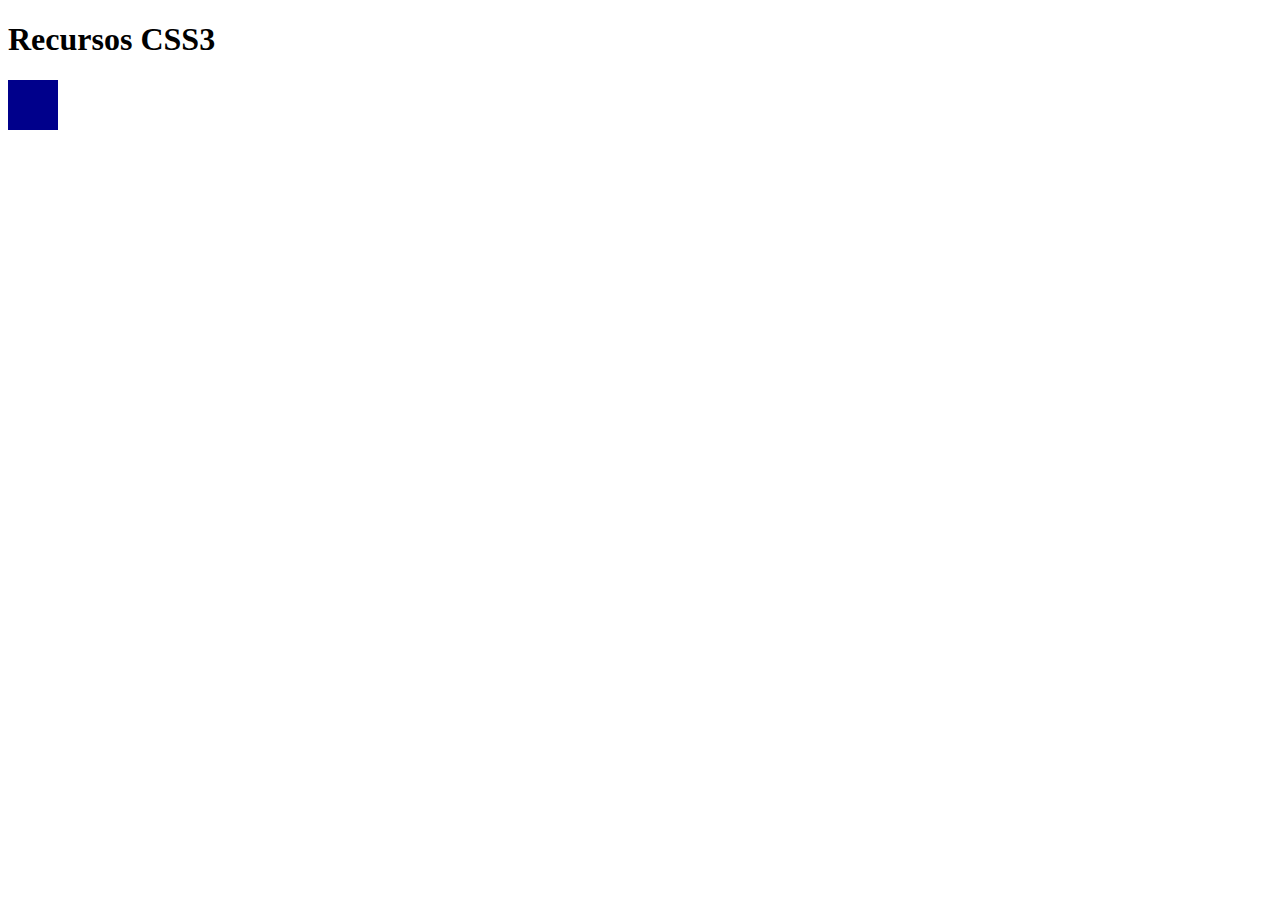
==== ANIMAÇÃO/index.html @ 28c59d91 "atualizações no curso" ====
<!DOCTYPE html>
<html>
<head>
	<title>CSS3</title>
	<link rel="stylesheet" type="text/css" href="styles.css">
	<meta name="viewport" content="width=device-width, initial-scale=1">
</head>
<body>
	<h1>Recursos CSS3</h1>
	<!-- <div class="animation-div"></div>
	<div class="animation-div2"></div>
	<div class="animation-div3"></div> -->
	<!-- <div class="box" id="animation-div4">linear</div>
	<div class="box" id="animation-div5">ease</div>
	<div class="box" id="animation-div6">ease-in</div>
	<div class="box" id="animation-div7">ease-out</div>
	<div class="box" id="animation-div8">ease-in-out</div> -->
	<div id="animation-div9"></div>
	
</body>
</html>
---- ANIMAÇÃO/styles.css ----
/* animations */
@keyframes animacao {
	from {background-color: red;}
	to {background-color: yellow;}
}

@keyframes animacao2 {
	0% {}
	30% {width: 100px;}
	60% {background-color: red;}
	80% {left: 100px; background-color: blue;}
	100% {height: 100px;}
}

@keyframes animacao3 {
	from {left: 0}
	to {left: 200px; background-color: green}
}

@keyframes animacao4 {
	from{left: 0;}
	to{left: 500px;}
}

@keyframes animacao5{
	0%{left: 0px;}
	25%{left: 20px; background-color: blue;}
	60%{left: 100px; background-color: orange;}
	100%{left: 30px; background-color: red;}
}

.animation-div {
	width: 100px;
	height: 100px;
	background-color: red;
	animation-name: animacao;
	animation-duration: 5s;
}

.animation-div2 {
	width: 200px;
	height: 200px;
	background-color: black;
	animation-name: animacao2;
	animation-duration: 6s;
	position: relative;
}

/* animation delay e iteration */
.animation-div3 {
	width: 100px;
	height: 100px;
	background-color: purple;
	position: relative;
	animation-name: animacao3;
	animation-duration: 5s;
	animation-delay: 1s;
	animation-iteration-count: infinite;
}

.box{
	background-color: orange;
	width: 50px;
	height: 50px;
	position: relative;
	animation-name: animacao4;
	animation-duration: 3s;
	animation-iteration-count: infinite;
}

#animation-div4{
	animation-timing-function: linear;
}
#animation-div5{
	animation-timing-function: ease;
}
#animation-div6{
	animation-timing-function: ease-in;
}
#animation-div7{
	animation-timing-function: ease-out;
}
#animation-div8{
	animation-timing-function: ease-in-out;
}

/* ShortHand */
#animation-div9{
	background-color: darkblue;
	width: 50px;
	height: 50px;
	position: relative;
	animation: animacao5 8s ease-out 4s infinite;
	
}
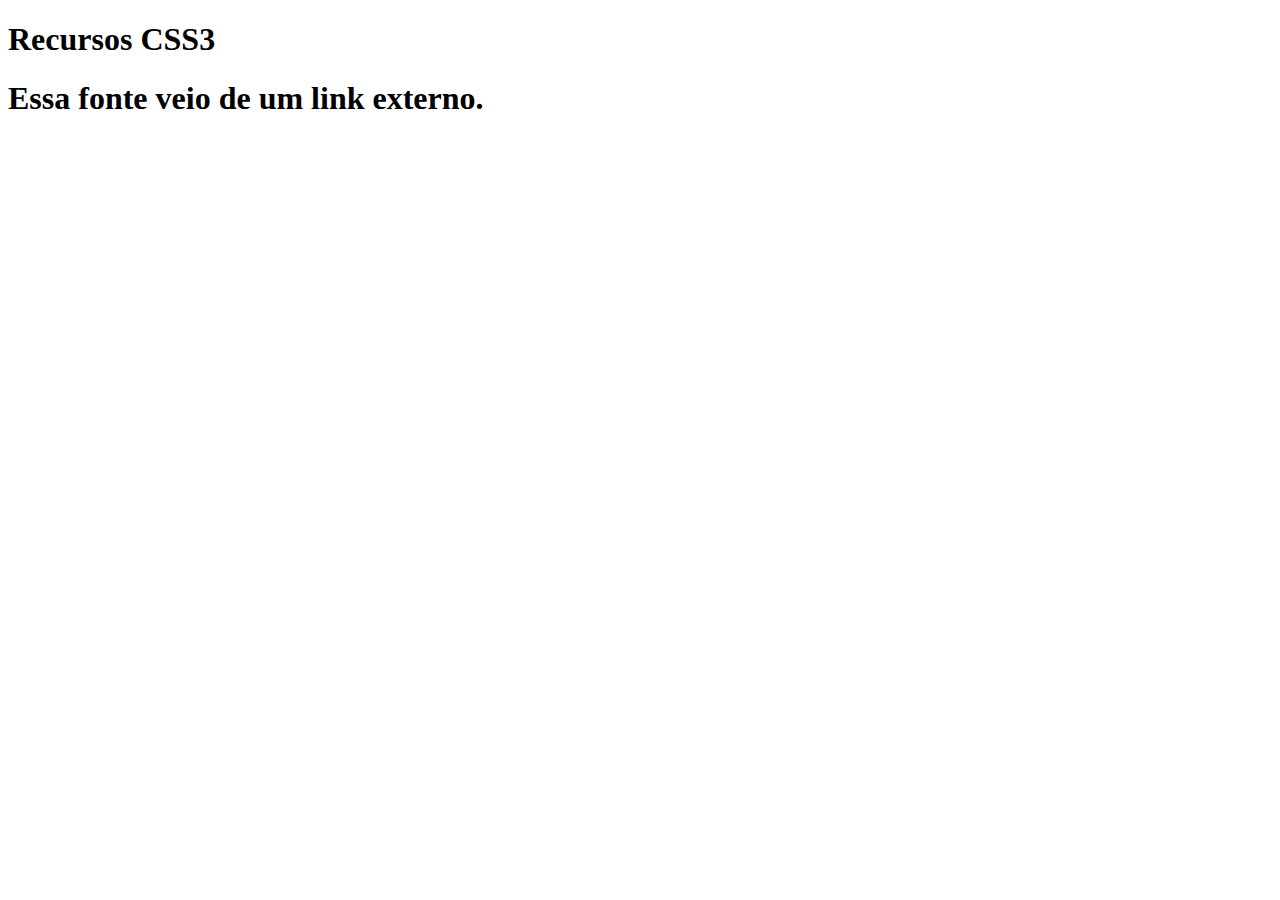
==== commit cd9fc4e5: "Módulo de animações e outras ferramentas adicionado." ====
--- a/ANIMAÇÃO/index.html
+++ b/ANIMAÇÃO/index.html
@@ -15,7 +15,24 @@
 	<div class="box" id="animation-div6">ease-in</div>
 	<div class="box" id="animation-div7">ease-out</div>
 	<div class="box" id="animation-div8">ease-in-out</div> -->
-	<div id="animation-div9"></div>
-	
+	<!-- <div id="animation-div9"></div> -->
+	<!-- <button class="btn">Enviar</button>
+	<div class="transition"></div> -->
+	<!-- <div class="div-calc">
+		<div class="innerdiv-calc calc1"></div>
+		<div class="innerdiv-calc calc2"></div>
+		<div class="innerdiv-calc calc3"></div>
+		<div class="innerdiv-calc calc4"></div>
+	</div> -->
+	<!-- <div class="gradient-box gradient1"></div>
+	<div class="gradient-box gradient2"></div>
+	<div class="gradient-box gradient3"></div>
+	<div class="gradient-box gradient4"></div>
+	<div class="gradient-box gradient5"></div>
+	<div class="gradient-box gradient6"></div> -->
+	<!-- <div class="gradient-box gradient7"></div>
+	<div class="gradient-box gradient8"></div>
+	<div class="gradient-box gradient9"></div> -->
+	<h1 class="fontface">Essa fonte veio de um link externo.</h1>
 </body>
 </html>--- a/ANIMAÇÃO/styles.css
+++ b/ANIMAÇÃO/styles.css
@@ -94,4 +94,115 @@
 	
 }
 
-
+/* Transition */
+.btn {
+	display: block;
+	position: relative;
+	padding: 10px;
+	margin-bottom: 25px;
+	width: 150px;
+	height: 75px;
+	color: #FFF;
+	text-transform: uppercase;
+	background-color: #333;
+	cursor: pointer;
+	transition: 1s;
+
+}
+
+.btn:hover {
+	color: 333;
+	background-color: #FFF;
+}
+
+.transition {
+	width: 50px;
+	height: 100px;
+	background-color: red;
+	transition: 4s;
+}
+
+.transition:hover{
+	width: 300px;
+}
+
+/*  calc */
+.div-calc{
+	height: 250px;
+	width: 500px;
+	position: relative;
+	margin: 20px;
+	background-color: #333;
+	border: 1px solid red;
+}
+
+.innerdiv-calc {
+	height: 50px;
+	margin: 10px;
+	position: relative;
+	background-color: dimgray;
+}
+
+.calc1{
+	width: calc(50% + 50px);
+}
+.calc2{
+	width: calc(50% - 50px);
+}
+.calc3{
+	width: calc(50% * 2);
+	margin: 0px;
+}
+
+.calc4{
+	width: calc(50% / 2);
+}
+
+/* Gradiente Linear */
+
+.gradient-box{
+	height: 200px;
+	width: 500px;
+	position: relative;
+	margin: 20px;
+}
+
+.gradient1 {
+	background-image: linear-gradient(rgb(247, 0, 103), yellow);
+}
+
+.gradient2 {
+	background-image: linear-gradient(to right, rgb(247, 0, 103), yellow);
+}
+
+.gradient3 {
+	background-image: linear-gradient(to left, rgb(247, 0, 103), yellow);
+}
+
+.gradient4 {
+	background-image: linear-gradient(to top, rgb(247, 0, 103), yellow);
+}
+
+.gradient5 {
+	background-image: linear-gradient(to top right,rgb(223, 0, 74), red,orange, yellow);
+}
+
+.gradient6 {
+	background-image: linear-gradient(to top left, rgb(247, 0, 103), orange, yellow, green);
+}
+
+/* Gradiente Radial */
+.gradient7{
+	background-image: radial-gradient(#8c00ff, #00ffddcb, #51e251);
+}
+
+.gradient8{
+	background-image: radial-gradient(#8c00ff 10%, #00ffddcb 30%, #51e251);
+}
+
+.gradient9{
+	background-image: radial-gradient(circle, #8c00ff , #00ffddcb , #51e251);
+}
+
+/* Font face */
+
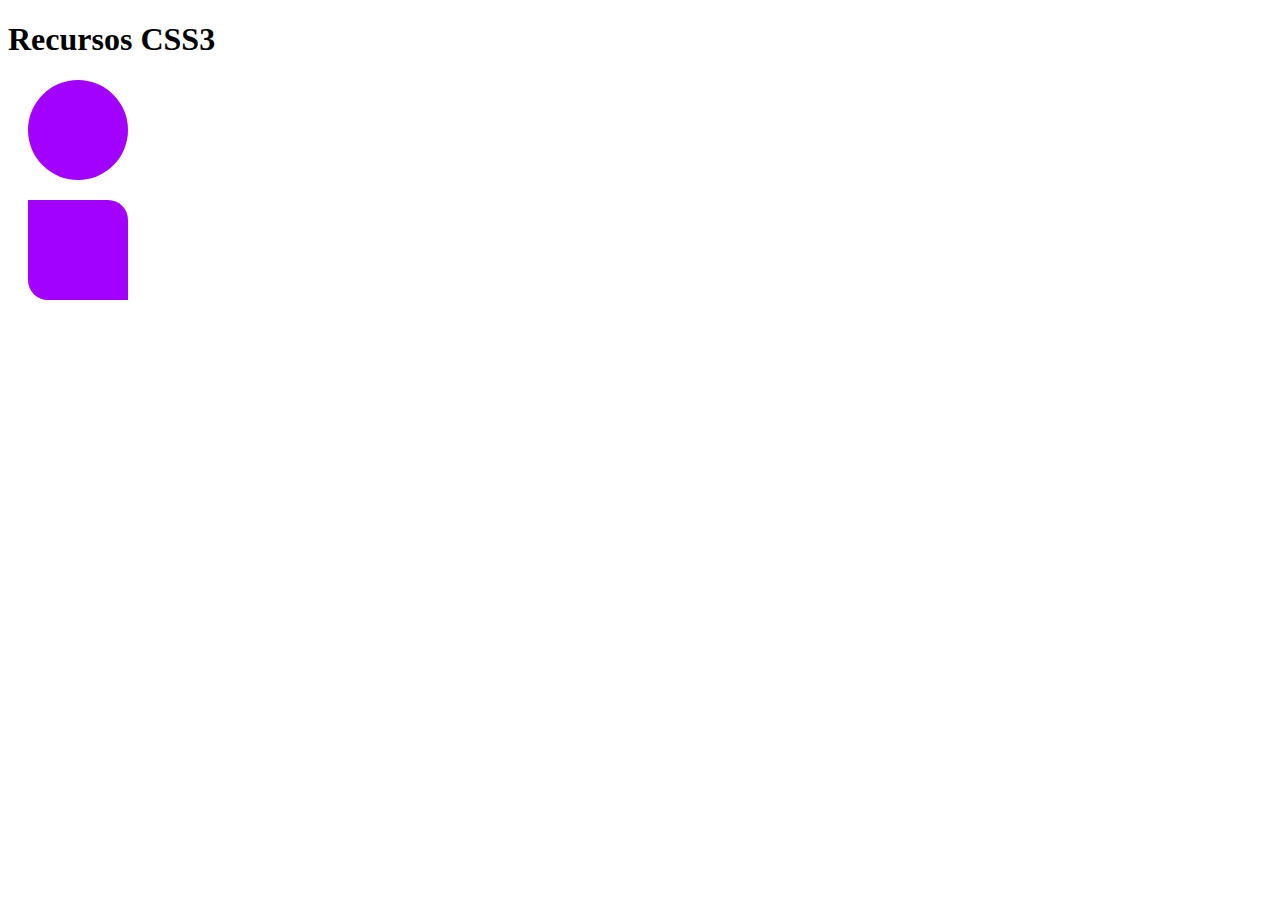
==== commit b704c15e: "new updates" ====
--- a/ANIMAÇÃO/index.html
+++ b/ANIMAÇÃO/index.html
@@ -33,6 +33,9 @@
 	<!-- <div class="gradient-box gradient7"></div>
 	<div class="gradient-box gradient8"></div>
 	<div class="gradient-box gradient9"></div> -->
-	<h1 class="fontface">Essa fonte veio de um link externo.</h1>
+	<!-- <h1 class="fontface">Essa fonte veio de um link externo.</h1> -->
+	<!-- <div class="mediaquery"></div> -->
+	<div class="div-border border-radius1"></div>
+	<div class="div-border border-radius2"></div>
 </body>
 </html>--- a/ANIMAÇÃO/styles.css
+++ b/ANIMAÇÃO/styles.css
@@ -206,3 +206,56 @@
 
 /* Font face */
 
+@font-face{
+	font-family: "Lage Grafica";
+	src: url(fonts/lage_grafica.ttf);
+}
+
+.fontface{
+	font-family: "Lage Grafica";
+}
+
+/* media query */
+
+.mediaquery{
+	height: 200px;
+	width: 1200px;
+	background-color: #51e251;
+}
+
+@media (max-width: 1000px){
+	.mediaquery{
+		width: 500px;
+		background-color: blue;
+	}
+}
+
+@media (max-width: 798px){
+	.mediaquery{
+		width: 300px;
+		background-color: orange;
+	}
+}
+
+@media (max-width: 512px){
+	.mediaquery{
+		width: 200px;
+		background-color: green;
+	}
+}
+
+/* border radius */
+.div-border{
+	height: 100px;
+	width: 100px;
+	background-color: #a200ff;
+	margin: 20px;
+}
+.border-radius1{
+	border-radius: 50%;
+}
+
+.border-radius2{
+	border-top-right-radius: 20px;
+	border-bottom-left-radius: 20px;
+}